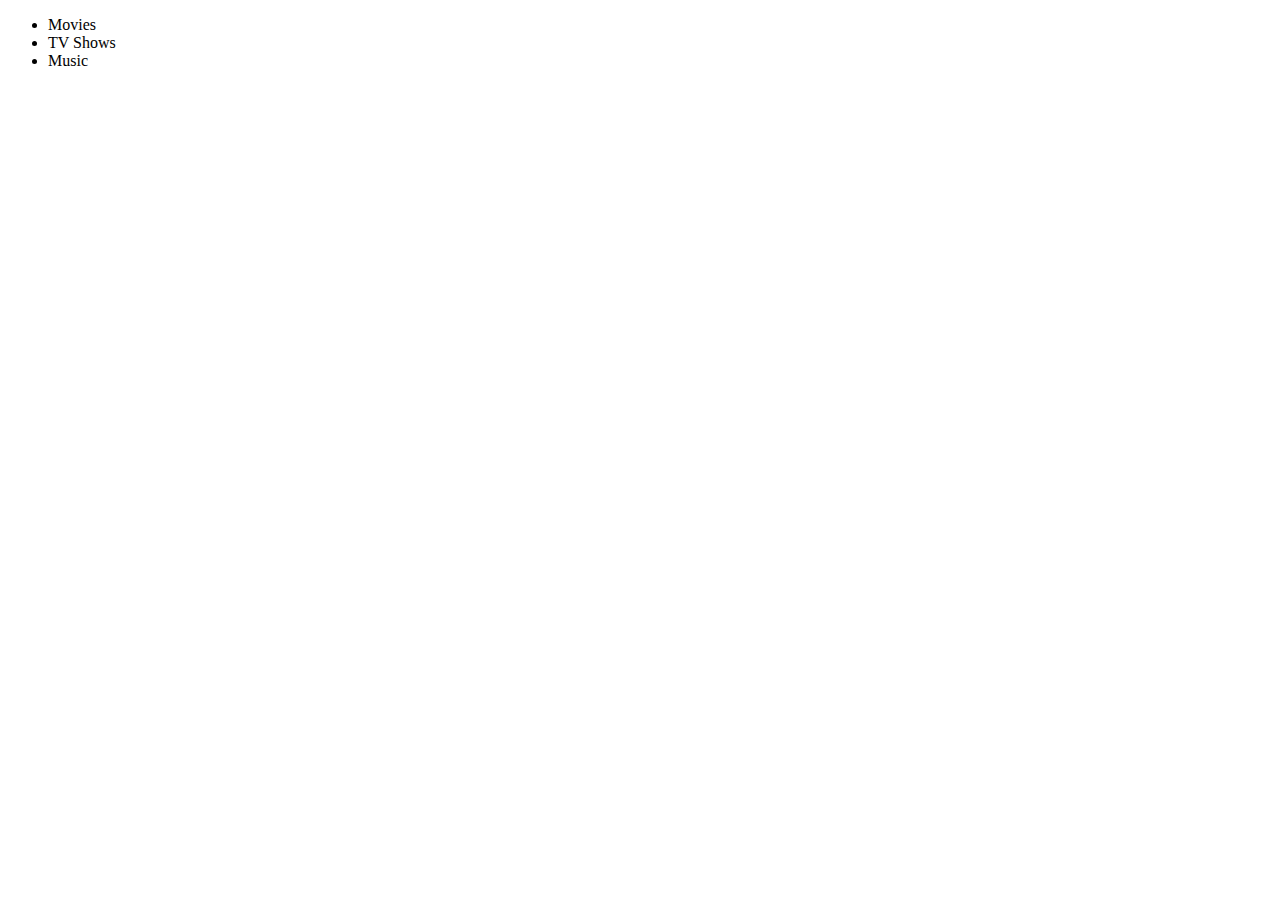
==== diablo/index.html @ e33823df "Check-in/Update" ====
<!DOCTYPE html>
<html>
	<head>
		<title>XBMC</title>
		<meta http-equiv="Content-Language" content="EN" />
		<meta http-equiv="Content-Type" content="UTF-8" />
		<!-- <link rel="search" href="/provider.xml" type="application/opensearchdescription+xml" title="XBMC Library" /> -->
		<link rel="icon" href="/favicon.ico" type="image/x-icon">
		<link rel="shortcut icon" href="/favicon.ico" type="image/x-icon"> 
		<!-- <link href="/images/logo.png" rel="image_src" /> -->
		<meta name="robots" content="NOINDEX, NOFOLLOW">
		<link href="/css/core.css?1.3.57" rel="stylesheet" type="text/css">
		<link href="/css/ipad.css?1.0.5" rel="stylesheet" media="only screen and (max-device-width: 1024px)" type="text/css">
		<script type="text/javascript" src="/js/jquery-1.5.2.js"></script>
		<script type="text/javascript" src="/js/Launcher.js?1.0.0"></script>
	</head>
	<body>
		<div id="header">
			<div id="commsErrorPanel" style="display: none;"></div>
			<div id="navigation">
				<ul>
					<!-- <li id="remoteControl">Remote</li> -->
					<li id="movieLibrary">Movies</li>
					<li id="tvshowLibrary">TV Shows</li>
					<li id="musicLibrary">Music</li>
					<!-- <li id="pictureLibrary">Pictures</li> TODO: needs pagination -->
					<!-- <li id="settingsPanel">Settings</li> -->
				</ul>
			</div>
			<img src="/images/ajax-loader.gif" alt="Loading please wait" id="spinner" style="display: none">
		</div>
		<div id="body">
			<div id="topScrollFade" style="display: none;"></div>
			<div id="content"></div>
			<div id="overlay" style="display: none;"></div>
		</div>
		<div id="footerPopover">
			<div id="nowPlayingPanel" style="display: none;">
				<div id="nowPlayingContent">
					<div id="audioDescription">
						<div id="audioCoverArt"></div>
						<div id="audioTrackWrap">
							<div id="audioArtistTitle"></div>
							<div id="audioAlbumTitle"></div>
						</div>
						<div id="audioTrackTitle"></div>
						<div id="audioDuration"></div>
					</div>
					<div id="videoDescription">
						<div id="videoCoverArt"></div>
						<div id="videoTrackWrap">
							<div id="videoShowTitle"></div>
						</div>
						<div id="videoTitle"></div>
						<div id="videoDuration"></div>
					</div>
				</div>
				<div id="playbackControls">
					<span id="pbPrev" title="Previous"></span>
					<span id="pbPause" title="Pause"></span>
					<span id="pbPlay" title="Play"></span>
					<span id="pbStop" title="Stop"></span>
					<span id="pbNext" title="Next"></span>
					<div id="progressBar">
						<div class="elapsedTime" style="width: 0%"></div>
						<span class="progressIndicator"></span>
					</div>
				</div>
				<span id="nextText">Next:</span>
				<div id="nextTrack" style="display: none;"></div>
				<div id="nowPlayingPlaylist" style="display: none;"></div>
			</div>
		</div>
		<script type="text/javascript">
			var mediaLibrary = new MediaLibrary();
			var nowPlayingManager = new NowPlayingManager();
			applyDeviceFixes();
		</script>
	</body>
</html>
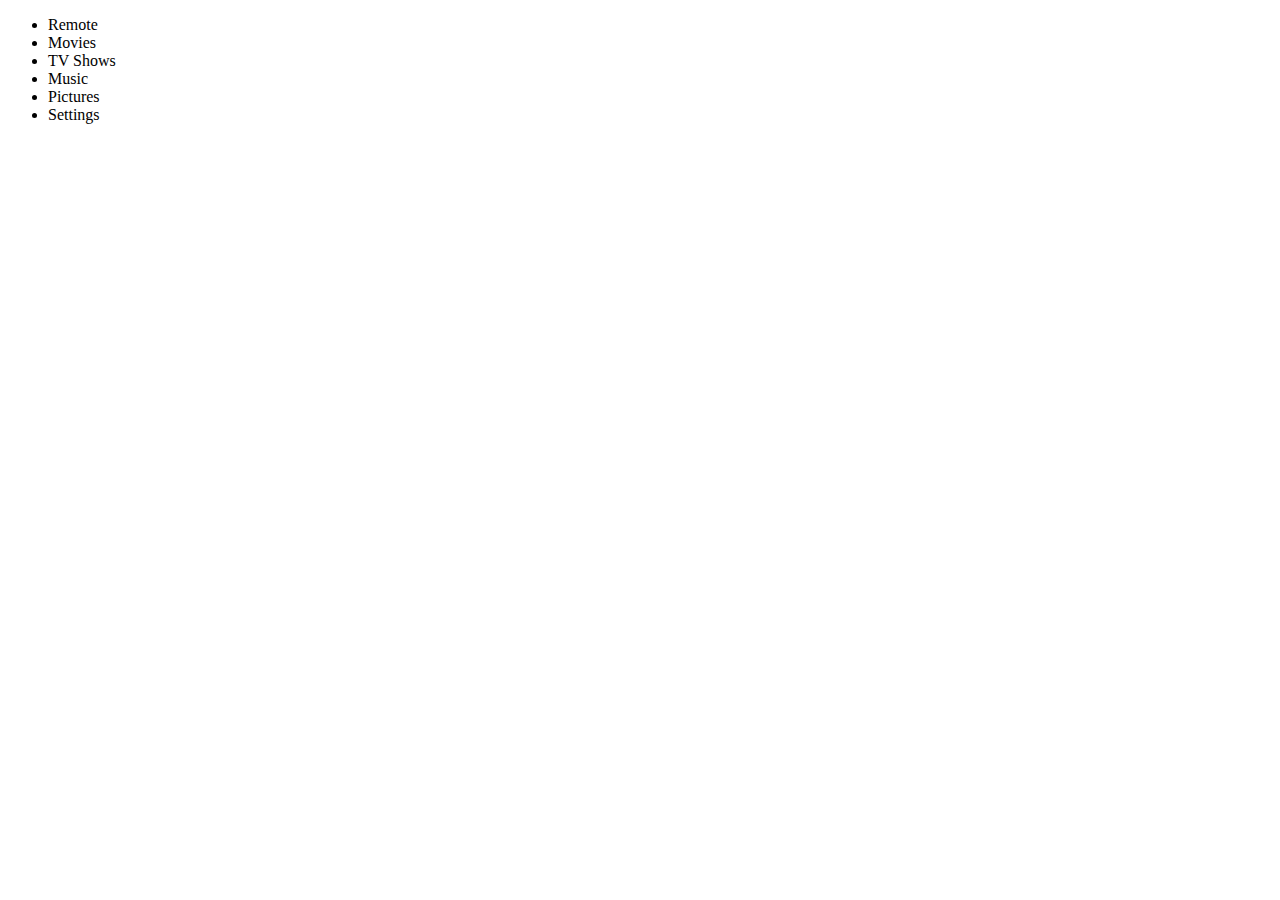
==== commit 96560d57: "Check-in/Update" ====
--- a/diablo/index.html
+++ b/diablo/index.html
@@ -1,80 +1,83 @@
 <!DOCTYPE html>
 <html>
-	<head>
-		<title>XBMC</title>
-		<meta http-equiv="Content-Language" content="EN" />
-		<meta http-equiv="Content-Type" content="UTF-8" />
-		<!-- <link rel="search" href="/provider.xml" type="application/opensearchdescription+xml" title="XBMC Library" /> -->
-		<link rel="icon" href="/favicon.ico" type="image/x-icon">
-		<link rel="shortcut icon" href="/favicon.ico" type="image/x-icon"> 
-		<!-- <link href="/images/logo.png" rel="image_src" /> -->
-		<meta name="robots" content="NOINDEX, NOFOLLOW">
-		<link href="/css/core.css?1.3.57" rel="stylesheet" type="text/css">
-		<link href="/css/ipad.css?1.0.5" rel="stylesheet" media="only screen and (max-device-width: 1024px)" type="text/css">
-		<script type="text/javascript" src="/js/jquery-1.5.2.js"></script>
-		<script type="text/javascript" src="/js/Launcher.js?1.0.0"></script>
-	</head>
-	<body>
-		<div id="header">
-			<div id="commsErrorPanel" style="display: none;"></div>
-			<div id="navigation">
-				<ul>
-					<!-- <li id="remoteControl">Remote</li> -->
-					<li id="movieLibrary">Movies</li>
-					<li id="tvshowLibrary">TV Shows</li>
-					<li id="musicLibrary">Music</li>
-					<!-- <li id="pictureLibrary">Pictures</li> TODO: needs pagination -->
-					<!-- <li id="settingsPanel">Settings</li> -->
-				</ul>
+<head>
+	<title>XBMC</title>
+	<meta http-equiv="Content-Language" content="EN" />
+	<meta http-equiv="Content-Type" content="UTF-8" />
+	<link rel="icon" href="images/favicon.ico" type="image/x-icon">
+	<link rel="shortcut icon" href="images/favicon.ico" type="image/x-icon">
+	<!-- <link href="/images/logo.png" rel="image_src" /> -->
+	<meta name="robots" content="NOINDEX, NOFOLLOW">
+	<!--		<link href="/css/core.css?1.3.57" rel="stylesheet" type="text/css"> -->
+	<!--<link href="/css/ipad.css?1.0.5" rel="stylesheet" media="only screen and (max-device-width: 1024px)" type="text/css">-->
+	<script type="text/javascript" src="js/jquery-1.6.2.min.js"></script>
+	<script type="text/javascript" src="js/jquery-ui-1.8.14.min.js"></script>
+	<!--<script type="text/javascript" src="/js/Launcher.js?1.0.0"></script>-->
+</head>
+<body>
+	<div id="header">
+		<div id="error-panel" style="display: none;"></div>
+		<div id="navigation">
+			<ul>
+				<li id="remote-control">Remote</li>
+				<li id="movie-library">Movies</li>
+				<li id="tv-show-library">TV Shows</li>
+				<li id="music-library">Music</li>
+				<li id="picture-library">Pictures</li>
+				<li id="settings-panel">Settings</li>
+			</ul>
+		</div>
+		<img src="images/ajax-loader.gif" alt="Hold on!" id="spinner" style="display: none">
+	</div>
+
+<div id="body">
+	<div id="topScrollFade" style="display: none;"></div>
+	<div id="content"></div>
+	<div id="overlay" style="display: none;"></div>
+</div>
+<div id="footerPopover">
+	<div id="nowPlayingPanel" style="display: none;">
+		<div id="nowPlayingContent">
+			<div id="audioDescription">
+				<div id="audioCoverArt"></div>
+				<div id="audioTrackWrap">
+					<div id="audioArtistTitle"></div>
+					<div id="audioAlbumTitle"></div>
+				</div>
+				<div id="audioTrackTitle"></div>
+				<div id="audioDuration"></div>
 			</div>
-			<img src="/images/ajax-loader.gif" alt="Loading please wait" id="spinner" style="display: none">
-		</div>
-		<div id="body">
-			<div id="topScrollFade" style="display: none;"></div>
-			<div id="content"></div>
-			<div id="overlay" style="display: none;"></div>
-		</div>
-		<div id="footerPopover">
-			<div id="nowPlayingPanel" style="display: none;">
-				<div id="nowPlayingContent">
-					<div id="audioDescription">
-						<div id="audioCoverArt"></div>
-						<div id="audioTrackWrap">
-							<div id="audioArtistTitle"></div>
-							<div id="audioAlbumTitle"></div>
-						</div>
-						<div id="audioTrackTitle"></div>
-						<div id="audioDuration"></div>
-					</div>
-					<div id="videoDescription">
-						<div id="videoCoverArt"></div>
-						<div id="videoTrackWrap">
-							<div id="videoShowTitle"></div>
-						</div>
-						<div id="videoTitle"></div>
-						<div id="videoDuration"></div>
-					</div>
+			<div id="videoDescription">
+				<div id="videoCoverArt"></div>
+				<div id="videoTrackWrap">
+					<div id="videoShowTitle"></div>
 				</div>
-				<div id="playbackControls">
-					<span id="pbPrev" title="Previous"></span>
-					<span id="pbPause" title="Pause"></span>
-					<span id="pbPlay" title="Play"></span>
-					<span id="pbStop" title="Stop"></span>
-					<span id="pbNext" title="Next"></span>
-					<div id="progressBar">
-						<div class="elapsedTime" style="width: 0%"></div>
-						<span class="progressIndicator"></span>
-					</div>
-				</div>
-				<span id="nextText">Next:</span>
-				<div id="nextTrack" style="display: none;"></div>
-				<div id="nowPlayingPlaylist" style="display: none;"></div>
+				<div id="videoTitle"></div>
+				<div id="videoDuration"></div>
 			</div>
 		</div>
-		<script type="text/javascript">
-			var mediaLibrary = new MediaLibrary();
-			var nowPlayingManager = new NowPlayingManager();
-			applyDeviceFixes();
-		</script>
-	</body>
+		<div id="playbackControls">
+			<span id="pbPrev" title="Previous"></span>
+			<span id="pbPause" title="Pause"></span>
+			<span id="pbPlay" title="Play"></span>
+			<span id="pbStop" title="Stop"></span>
+			<span id="pbNext" title="Next"></span>
+
+			<div id="progressBar">
+				<div class="elapsedTime" style="width: 0%"></div>
+				<span class="progressIndicator"></span>
+			</div>
+		</div>
+		<span id="nextText">Next:</span>
+
+		<div id="nextTrack" style="display: none;"></div>
+		<div id="nowPlayingPlaylist" style="display: none;"></div>
+	</div>
+</div>
+<script type="text/javascript">
+	//			var mediaLibrary = new MediaLibrary();
+	//			var nowPlayingManager = new NowPlayingManager();
+	//			applyDeviceFixes();
+</script>
+</body>
 </html>